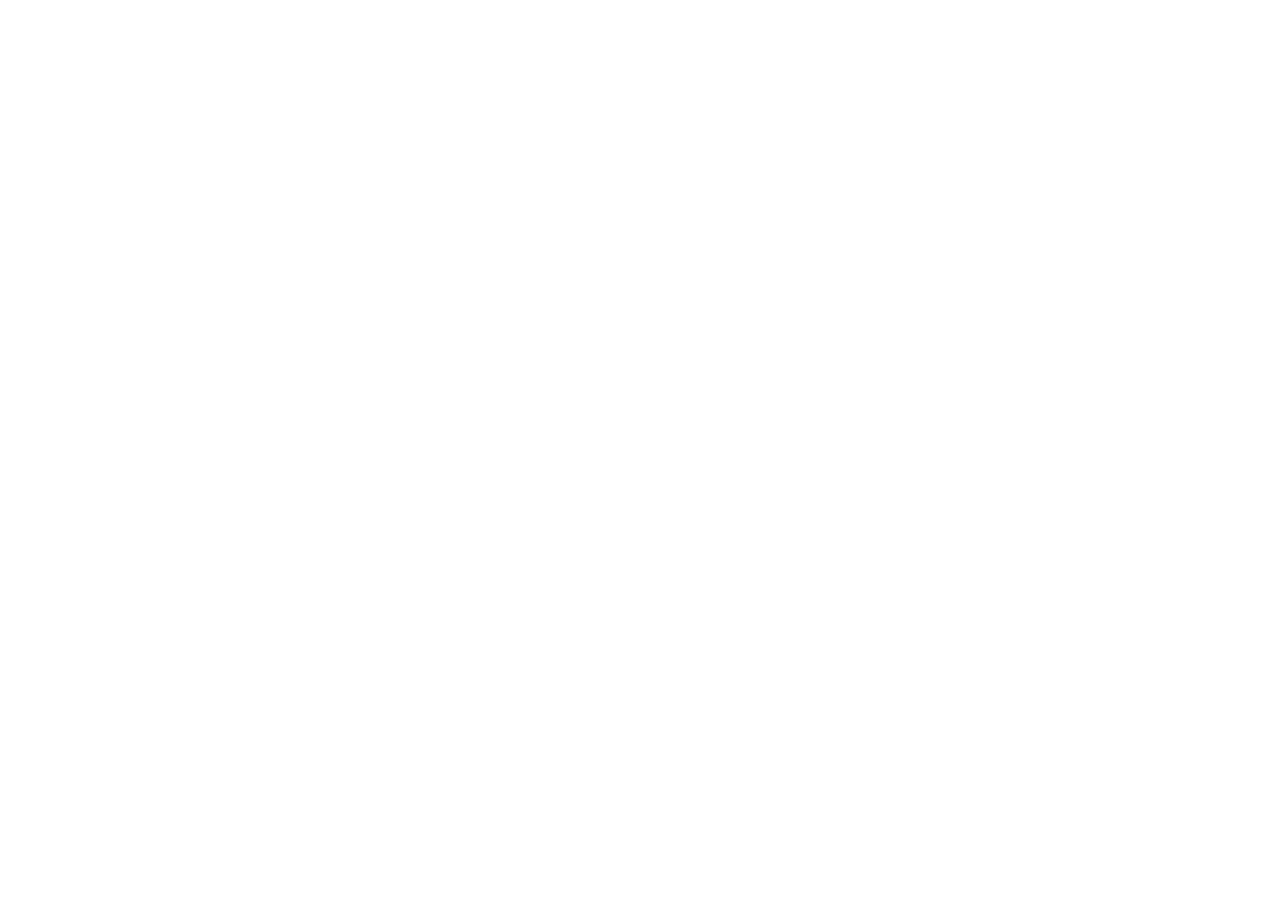
==== src/main/resources/static/index.html @ 0a3a4fa0 "initial commit" ====
<!DOCTYPE html>
<html lang="en">
<head>
    <meta charset="UTF-8">
    <meta name="author" content="Technoverts">
    <meta name="description" content="Hotel-Restaurant">
    <meta name="viewport" content="width=device-width, initial-scale=1.0">
    <link rel="stylesheet" href="/css/base.css">
    <link rel="stylesheet" href="/css/style.css">
    <script src="/js/jquery.min.js" defer></script>
    <script src="/js/base.js" defer></script>
    <script src="/js/script.js" defer></script>
    <title>C&M Hotel-Restaurant</title>
</head>
<body>
    <div id="root">
        <main role="main" id="root-body"></main>
    </div>
</body>
</html>
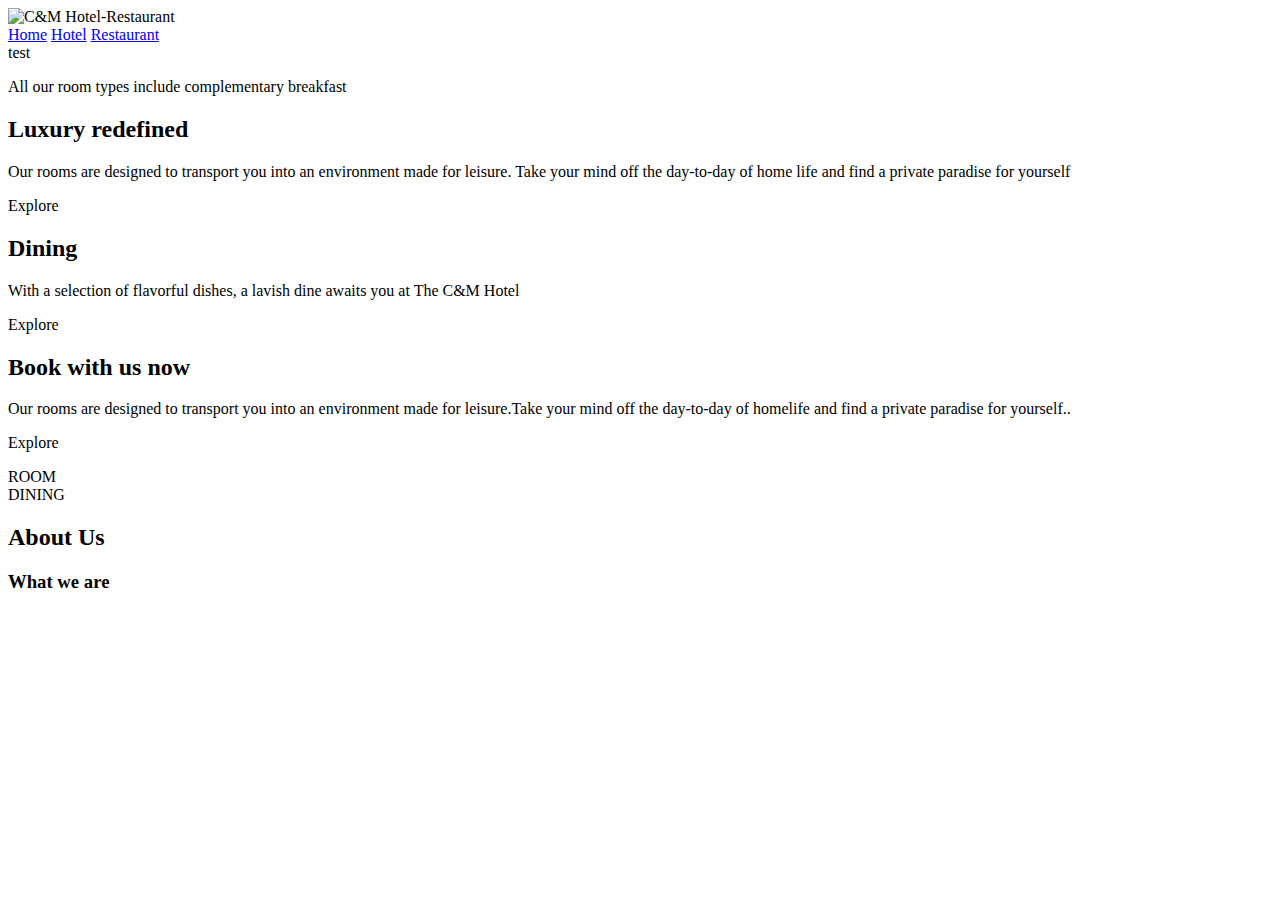
==== commit 7d95bf24: "latest" ====
--- a/src/main/resources/static/index.html
+++ b/src/main/resources/static/index.html
@@ -7,14 +7,88 @@
     <meta name="viewport" content="width=device-width, initial-scale=1.0">
     <link rel="stylesheet" href="/css/base.css">
     <link rel="stylesheet" href="/css/style.css">
+    <script src="/js/htmx.min.js"></script>
     <script src="/js/jquery.min.js" defer></script>
-    <script src="/js/base.js" defer></script>
-    <script src="/js/script.js" defer></script>
     <title>C&M Hotel-Restaurant</title>
 </head>
 <body>
     <div id="root">
-        <main role="main" id="root-body"></main>
+        <main role="main" id="root-body">
+          <div id="home-page">
+            <div id="cover">
+              <header id="root-header">
+                <div id="page-header">
+                  <div id="page-heading">
+                    <div id="logo-container">
+                        <img src="" alt="C&M Hotel-Restaurant" id="logo">
+                    </div>
+                  </div>
+                <nav id="header-nav">
+                    <a href="/">Home</a>
+                    <a href="/hotel">Hotel</a>
+                    <a href="/restaurant">Restaurant</a>
+                </nav>
+              </div>
+            </header>
+          </div>
+         <div id="home-page-body">test</div>
+        </div>
+        <section id="general-information">
+          <p class="general-description">All our room types include complementary breakfast</p>
+          <div class="general-information-container">
+            <div class="picture picture1">
+            </div>
+            <div class="description-container">
+              <h2>Luxury redefined</h2>
+              <p class="description">Our rooms are designed to transport you into an environment made for leisure. Take your mind off the day-to-day of home life and find a private paradise for yourself</p>
+              <p class="explore">Explore</p>
+            </div>
+          </div>
+          <div class="general-information-container">
+            <div class="picture picture2"></div>
+            <div class="description-container">
+              <h2>Dining</h2>
+              <p class="description">With a selection of flavorful dishes, a lavish dine awaits you at The C&M Hotel</p>
+              <p class="explore">Explore</p>
+            </div>
+          </div>
+          <div class="general-information-container">
+            <div class="picture picture3"></div>
+            <div class="description-container">
+              <h2>Book with us now</h2>
+              <p class="description">Our rooms are designed to transport you into an environment made for leisure.Take your mind off the day-to-day of homelife and find a private paradise for yourself..</p>
+              <p class="explore">Explore</p>
+            </div>
+          </div>
+        </section>
+        <div class="filler-section"></div>
+        <section id="hotel-and-dining">
+          <div id="room-image">
+            <div class="image-text">ROOM</div>
+          </div>
+          <div id="dining-image">
+            <div class="image-text">DINING</div>
+          </div>
+        </section>
+        <div class="filler-section"></div>
+        <section id="about-us">
+          <div id="about-us-text">
+            <h2>About Us</h2>
+          </div>
+          <div id="about-us-container">
+            <div id="about-us-description-container">
+              <h3>What we are</h3>
+              <div class="long"></div>
+              <div class="short"></div>
+              <div class="long"></div>
+              <div class="short"></div>
+            </div>
+            <div id="about-us-picture">
+            </div>
+          </div>
+        </section>
+        <div class="blank-filler-section"></div>
+        </main>
     </div>
 </body>
-</html>+</html>
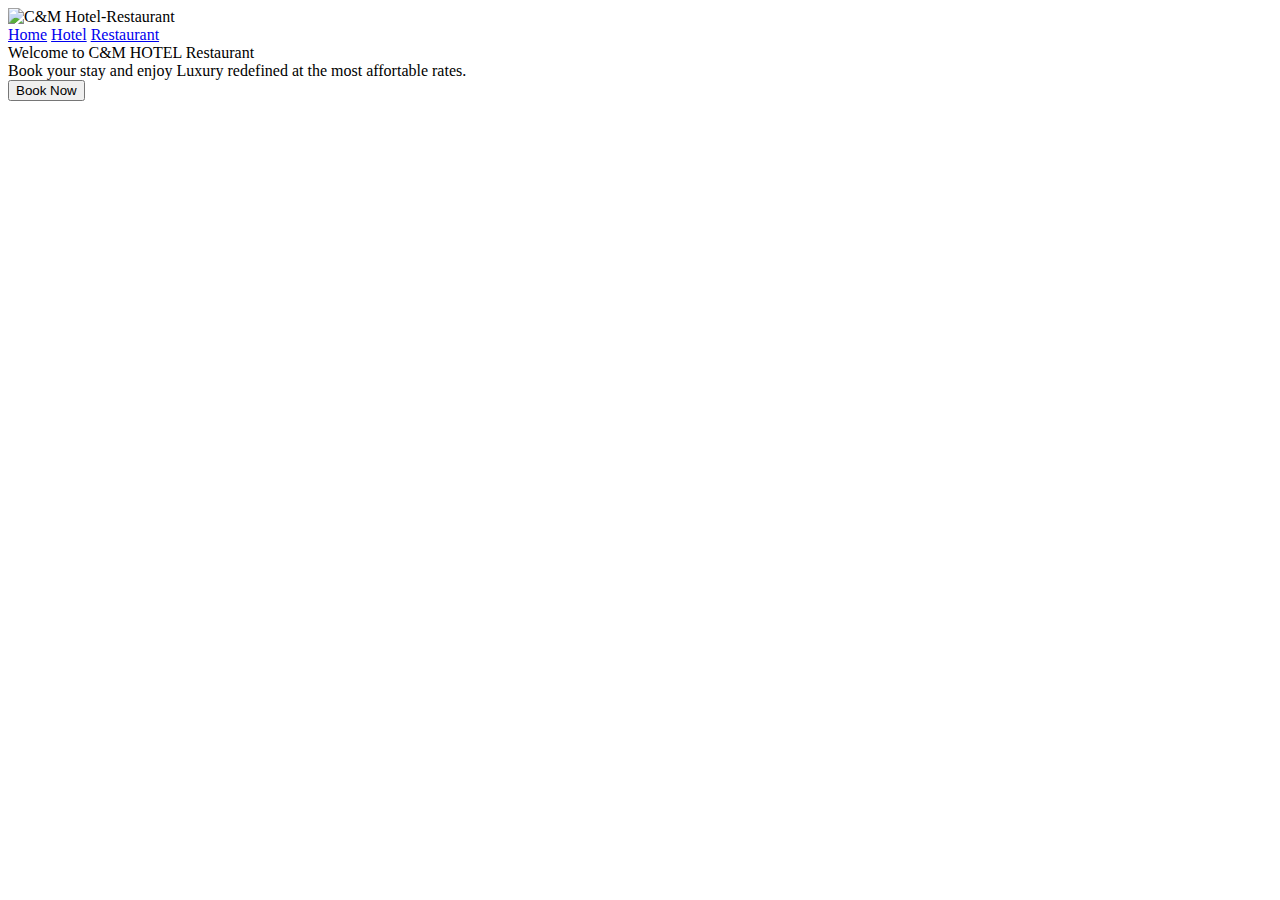
==== commit f5885be6: "latest" ====
--- a/src/main/resources/static/index.html
+++ b/src/main/resources/static/index.html
@@ -7,20 +7,20 @@
     <meta name="viewport" content="width=device-width, initial-scale=1.0">
     <link rel="stylesheet" href="/css/base.css">
     <link rel="stylesheet" href="/css/style.css">
+    <link rel="stylesheet" href="/css/hotel-restaurant.css">
     <script src="/js/htmx.min.js"></script>
     <script src="/js/jquery.min.js" defer></script>
     <title>C&M Hotel-Restaurant</title>
 </head>
 <body>
     <div id="root">
-        <main role="main" id="root-body">
-          <div id="home-page">
-            <div id="cover">
+        <main role="main" id="root-body">  
+          <div id="cover">
               <header id="root-header">
                 <div id="page-header">
                   <div id="page-heading">
                     <div id="logo-container">
-                        <img src="" alt="C&M Hotel-Restaurant" id="logo">
+                        <img src="/media/image/LOGO.png" alt="C&M Hotel-Restaurant" id="logo">
                     </div>
                   </div>
                 <nav id="header-nav">
@@ -30,64 +30,25 @@
                 </nav>
               </div>
             </header>
-          </div>
-         <div id="home-page-body">test</div>
-        </div>
-        <section id="general-information">
-          <p class="general-description">All our room types include complementary breakfast</p>
-          <div class="general-information-container">
-            <div class="picture picture1">
-            </div>
-            <div class="description-container">
-              <h2>Luxury redefined</h2>
-              <p class="description">Our rooms are designed to transport you into an environment made for leisure. Take your mind off the day-to-day of home life and find a private paradise for yourself</p>
-              <p class="explore">Explore</p>
+            <div id="cover-details">
+              <div id="cd-content">
+                <div id="cd-heading">
+                  <span>Welcome to</span>
+                  <span>C&M HOTEL</span>
+                  <span>Restaurant</span>
+                </div>
+                <div id="cd-description">
+                  Book your stay and enjoy Luxury redefined at the most affortable rates.
+                </div>
+              </div>
+              <nav id="cd-nav">
+                <form action="/" method="get">
+                  <button type="submit">Book Now</button>
+                </form>
+              </nav>
             </div>
           </div>
-          <div class="general-information-container">
-            <div class="picture picture2"></div>
-            <div class="description-container">
-              <h2>Dining</h2>
-              <p class="description">With a selection of flavorful dishes, a lavish dine awaits you at The C&M Hotel</p>
-              <p class="explore">Explore</p>
-            </div>
-          </div>
-          <div class="general-information-container">
-            <div class="picture picture3"></div>
-            <div class="description-container">
-              <h2>Book with us now</h2>
-              <p class="description">Our rooms are designed to transport you into an environment made for leisure.Take your mind off the day-to-day of homelife and find a private paradise for yourself..</p>
-              <p class="explore">Explore</p>
-            </div>
-          </div>
-        </section>
-        <div class="filler-section"></div>
-        <section id="hotel-and-dining">
-          <div id="room-image">
-            <div class="image-text">ROOM</div>
-          </div>
-          <div id="dining-image">
-            <div class="image-text">DINING</div>
-          </div>
-        </section>
-        <div class="filler-section"></div>
-        <section id="about-us">
-          <div id="about-us-text">
-            <h2>About Us</h2>
-          </div>
-          <div id="about-us-container">
-            <div id="about-us-description-container">
-              <h3>What we are</h3>
-              <div class="long"></div>
-              <div class="short"></div>
-              <div class="long"></div>
-              <div class="short"></div>
-            </div>
-            <div id="about-us-picture">
-            </div>
-          </div>
-        </section>
-        <div class="blank-filler-section"></div>
+        
         </main>
     </div>
 </body>
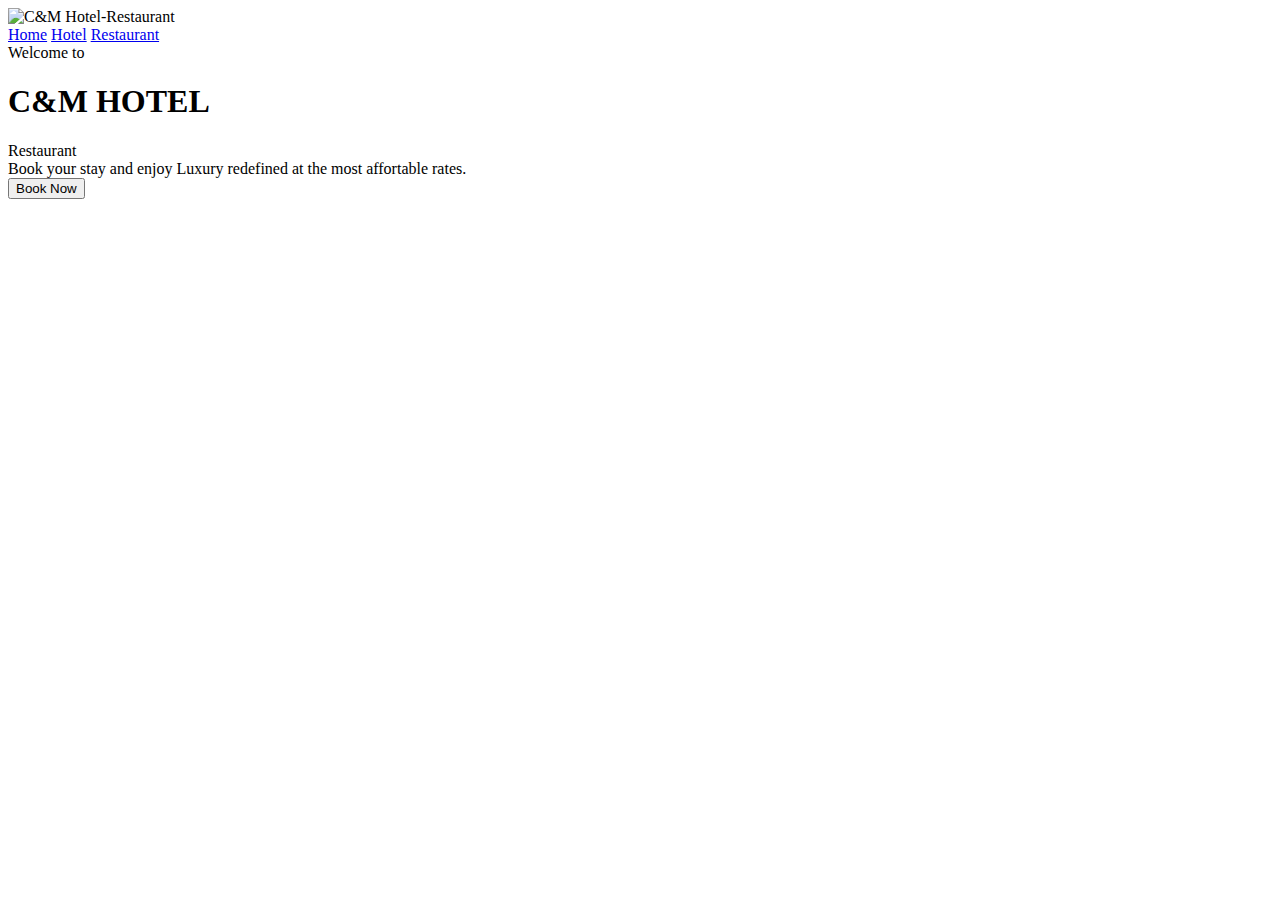
==== commit a4f94b0e: "latest" ====
--- a/src/main/resources/static/index.html
+++ b/src/main/resources/static/index.html
@@ -33,16 +33,16 @@
             <div id="cover-details">
               <div id="cd-content">
                 <div id="cd-heading">
-                  <span>Welcome to</span>
-                  <span>C&M HOTEL</span>
-                  <span>Restaurant</span>
+                  <span id="cd-heading-welcome">Welcome to</span>
+                  <h1 id="cd-heading-strong">C&M HOTEL</h1>
+                  <span id="cd-heading-restaurant">Restaurant</span>
                 </div>
                 <div id="cd-description">
                   Book your stay and enjoy Luxury redefined at the most affortable rates.
                 </div>
               </div>
               <nav id="cd-nav">
-                <form action="/" method="get">
+                <form action="/" method="get" id="booking-nav">
                   <button type="submit">Book Now</button>
                 </form>
               </nav>
